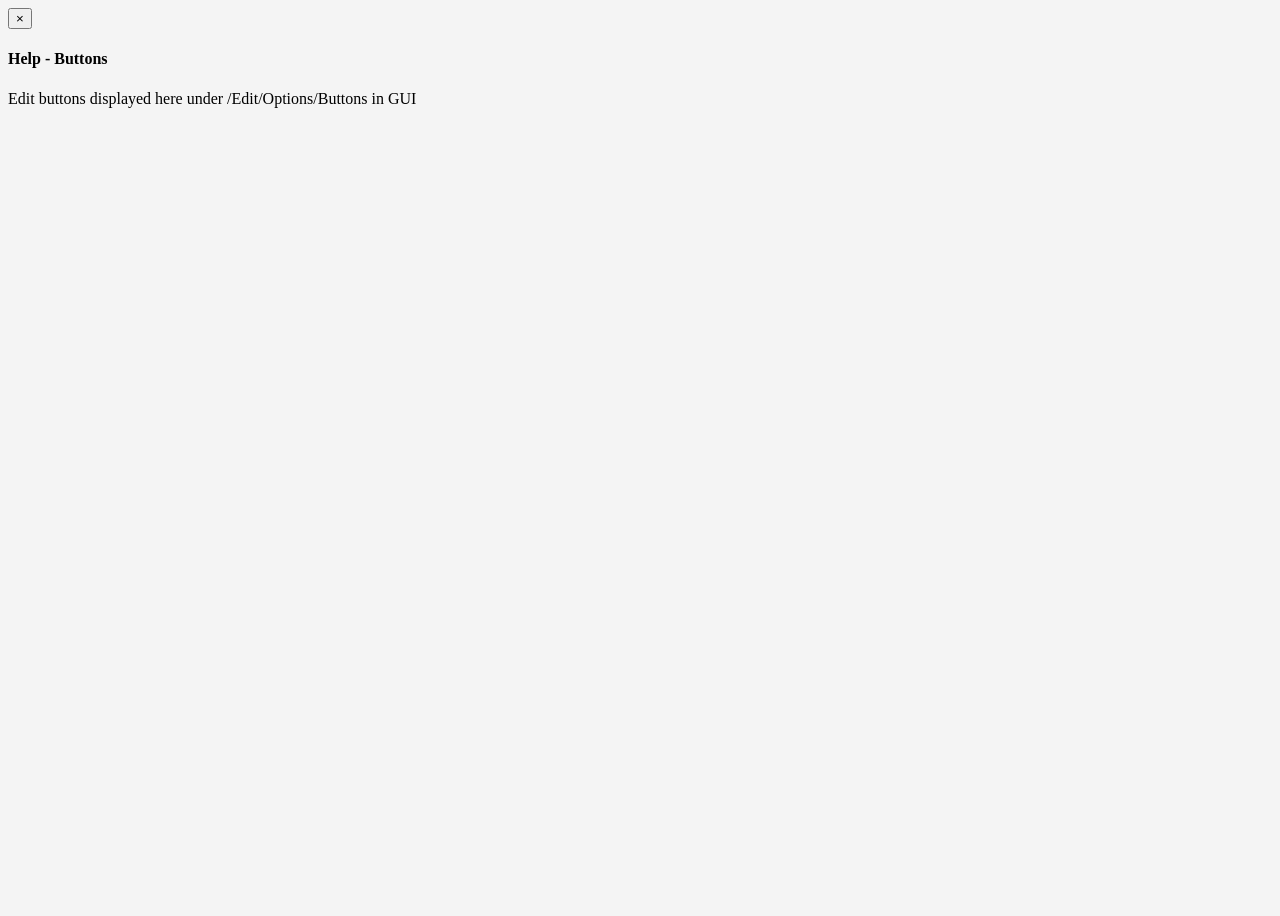
==== bin/xScheduleWeb/guestbuttons.html @ 97cff4bb "Add ability to have unauthenticated web pages alongside authenticated web UI. guestbuttons.html exam" ====
<!DOCTYPE html>
<html lang="en">
  <head>
    <meta charset="utf-8">
    <meta http-equiv="X-UA-Compatible" content="IE=edge">
    <meta name="viewport" content="width=device-width, initial-scale=1">
    <title>Guest Buttons</title>
    <link rel="apple-touch-icon" sizes="57x57" href="img/favcon/apple-icon-57x57.png">
    <link rel="apple-touch-icon" sizes="60x60" href="img/favcon/apple-icon-60x60.png">
    <link rel="apple-touch-icon" sizes="72x72" href="img/favcon/apple-icon-72x72.png">
    <link rel="apple-touch-icon" sizes="76x76" href="img/favcon/apple-icon-76x76.png">
    <link rel="apple-touch-icon" sizes="114x114" href="img/favcon/apple-icon-114x114.png">
    <link rel="apple-touch-icon" sizes="120x120" href="img/favcon/apple-icon-120x120.png">
    <link rel="apple-touch-icon" sizes="144x144" href="img/favcon/apple-icon-144x144.png">
    <link rel="apple-touch-icon" sizes="152x152" href="img/favcon/apple-icon-152x152.png">
    <link rel="apple-touch-icon" sizes="180x180" href="img/favcon/apple-icon-180x180.png">
    <link rel="icon" type="image/png" sizes="192x192"  href="img/favcon/android-icon-192x192.png">
    <link rel="icon" type="image/png" sizes="32x32" href="img/favcon/favicon-32x32.png">
    <link rel="icon" type="image/png" sizes="96x96" href="img/favcon/favicon-96x96.png">
    <link rel="icon" type="image/png" sizes="16x16" href="img/favcon/favicon-16x16.png">
    <link rel="manifest" href="img/favcon/manifest.json">
    <meta name="msapplication-TileColor" content="#ffffff">
    <meta name="msapplication-TileImage" content="img/favcon/ms-icon-144x144.png">
    <meta name="theme-color" content="#ffffff">
    <!-- Bootstrap core CSS -->
    <link href="css/bootstrap.min.css" rel="stylesheet">
    <link href="css/bootstrap-slider.min.css" rel="stylesheet">
    <link href="css/dataTables.bootstrap.min.css" rel="stylesheet">
    <link href="css/bootstrap-colorpicker.min.css" rel="stylesheet">
    <link href="css/style.css" rel="stylesheet">
    <meta name="apple-mobile-web-app-capable" content="yes" />
    <meta name="viewport" content="width=device-width, initial-scale=1.0, maximum-scale=1.0, user-scalable=no">
    <script src="js/assets/jquery.min.js"></script>
    <script src="js/assets/bootstrap.min.js"></script>
    <script src="js/assets/bootstrap-slider.min.js"></script>
    <script src="js/assets/bootstrap-notify.min.js"></script>
    <script src="js/assets/jquery.dataTables.min.js"></script>
    <script src="js/assets/dataTables.bootstrap4.min.js"></script>
    <script src="js/assets/reconnecting-websocket.min.js"></script>
    <script src="js/toggleButtons.js"></script>

<script>

	// Button names must start with GB_ to be displayed on this page ... this allows you to have buttons on the admin UI that are not user accessible

	// Pass is replaced by a valid value when the page is served - assuming you are allowing authenticated pages
	var pass = "!PASS!";
	url = 'ws://' + location.hostname + (location.port ? ':' + location.port : '');
	const socket = new ReconnectingWebSocket(url);

	socket.addEventListener('message', function(event) {
		var response = JSON.parse(event.data);

		if (response.result == 'not logged in') {
			window.location.href = "login.html";
		}
		if (response.result == 'failed' && response.message == 'Login failed.') {
			window.location.href = "login.html";
		}

		//Run Fuction if refrence is set
		if (response.reference != "" && response.reference != undefined) {
			var fun = response.reference;
			var fn = window[fun];
			if (typeof fn === "function") {
				fn(response);
			} else {
			notification('Unknown Reference Function: "' + response.reference + '"', 'danger', '0');
			}
		}
	});

	$(document).ready(function() {
		if (pass == "!" + "PASS" + "!") pass = "";
		setTimeout(function(){
			loadButtonsData();
		},500);
	})

	function notification(message, color, priority) {
		// priority   //
		// "" = always //
		// 1 = debug   //
		//console.log(uiSettings.notificationLevel);
		$.notify({
			// options
			message: message
			}, {
			// settings
		  type: color
		});
	}

	function loadButtonsData(){
	  if (socket.readyState <= '1') {
		socket.send('{"Type":"Query","Query":"GetButtons", "Reference":"populateButtons","Pass":"'+pass+'"}');
	  }else{
		setTimeout(function(){
			loadButtonsData();
		},500);
	  }
	}

	function runCommand(name, param, reference) {

		if (socket.readyState <= '1') {
			if (param == undefined) {
				if (reference == undefined) {
					socket.send('{"Type":"Command","Command":"' + name + '","Pass":"'+pass+'"}');
				} else {
					socket.send('{"Type":"Command","Command":"' + name + '","Reference":"' + reference + '","Pass":"'+pass+'"}');
				}
			} else {
				if (reference == undefined) {
					socket.send('{"Type":"Command","Command":"' + name + '","Parameters":"' + param + '","Pass":"'+pass+'"}');
				} else {
					socket.send('{"Type":"Command","Command":"' + name + '","Parameters":"' + param + '", "Reference":"' + reference + '","Pass":"'+pass+'"}');
				}
			}
		}
		else {
			console.log("Websocket not open!");
		}
	}

	function populateButtons(response){
	  console.log(response);
	  for (var i = 0; i < response.buttons.length; i++) {

		// only add buttons prefixed by GB_
		if (response.buttons[i].label.startsWith("GB_"))
		{
			var l = response.buttons[i].label.substring(3);
			if (response.buttons[i].color == "default"){
			  var color = "btn-default";
			}else if (response.buttons[i].color == "blue"){
			  var color = "btn-primary";
			}else if (response.buttons[i].color == "green"){
			  var color = "btn-success";
			}else if (response.buttons[i].color == "cyan"){
			  var color = "btn-info";
			}else if (response.buttons[i].color == "orange"){
			  var color = "btn-warning";
			}else if (response.buttons[i].color == "red"){
			  var color = "btn-danger";
			}

			var button = `<button onclick="runCommand('PressButton', 'id:`+response.buttons[i].id+`', '')" class="btn `+color+` bigButtons"><wbr>`+l+`</wbr></button>`;
			$('#buttonContainer').append(button);
		}
	  }
	}

	</script>
  </head>
  <body>
	<div class="container">
	  <div id='buttonContainer' class="bigbutton-container">
	  </div>
	</div>

	<div class="modal fade" id="help" tabindex="-1" role="dialog" aria-labelledby="myModalLabel">
	  <div class="modal-dialog" role="document">
		<div class="modal-content">
		  <div class="modal-header">
			<button type="button" class="close" data-dismiss="modal" aria-label="Close"><span aria-hidden="true">&times;</span></button>
			<h4 class="modal-title" id="myModalLabel">Help - Buttons</h4>
		  </div>
		  <div class="modal-body">
			<p>Edit buttons displayed here under /Edit/Options/Buttons in GUI</p>
		</div>
	  </div>
	  </div>
	</div>
  </body>
 </html>
---- bin/xScheduleWeb/css/style.css ----
body{
  background:#f4f4f4;
  min-height: 100vh;
}

/* Navbar */
.navbar{
  min-height: 33px !important;
  margin-bottom:0;
  border-radius:0;
  width: 100%
}

.navbar-nav > li > a, .navbar-brand{
  padding-top:6px !important;
  padding-bottom:0 !important;
  height: 33px;
}

.navbar-default {
  background-color: #fff;
  border-color: rgba(0, 0, 0, .5);
  position: fixed;
  z-index: 5;
}
}
.navbar-default .navbar-brand {
  color: #ecf0f1;
}
.navbar-default .navbar-brand:hover,
.navbar-default .navbar-brand:focus {
  color: rgba(255, 255, 255, 255);
}
.navbar-default .navbar-text {
  color: #ecf0f1;
}
.navbar-default .navbar-nav > li > a {
  color: #ecf0f1;
}
.navbar-default .navbar-nav > li > a:hover,
.navbar-default .navbar-nav > li > a:focus {
  color: rgba(0, 0, 0, .5);
}
.navbar-default .navbar-nav > .active > a,
.navbar-default .navbar-nav > .active > a:hover,
.navbar-default .navbar-nav > .active > a:focus {
  color: #fff;
  background-color: rgba(0, 0, 0, .5);
}
.navbar-default .navbar-nav > .open > a,
.navbar-default .navbar-nav > .open > a:hover,
.navbar-default .navbar-nav > .open > a:focus {
  color: #fff;
  background-color: rgba(0, 0, 0, .5);
}
.navbar-default .navbar-toggle {
  border-color: #c0392b;
}
.navbar-default .navbar-toggle:hover,
.navbar-default .navbar-toggle:focus {
  background-color: #c0392b;
}
.navbar-default .navbar-toggle .icon-bar {
  background-color: #ecf0f1;
}
.navbar-default .navbar-collapse,
.navbar-default .navbar-form {
  border-color: #ecf0f1;
}
.navbar-default .navbar-link {
  color: #ecf0f1;
}
.navbar-default .navbar-link:hover {
  color: #ffbbbc;
}

/* Custom */
.main-color-bg{
  background-color: #004800 !important;
  border-color: #004800 !important;
  color:#ffffff !important;
}

.disableSelection{
-webkit-touch-callout: none;
-webkit-user-select: none;
-khtml-user-select: none;
-moz-user-select: none;
-ms-user-select: none;
user-select: none;
outline: 0;
height: 95vh;
}

.notSoBigButtons{
   position: relative;
   width: 24%;
   /*min-width: 165px;*/
   min-height: 150px;
   margin-right: 3px;
   margin-bottom: 3px;
 }
 @media notSoBigButtons and (max-width: 500px) {
   min-width: 48%;
}

 .buttonLabel{
   white-space: pre-line;
   vertical-align: middle;
   overflow-wrap: break-word;
}

 .bigButtons{
   position: relative;
   width: 49%;
   /*min-width: 165px;*/
   height: 0;
   padding-bottom: 26%;
   padding-top: 24%;
   margin-right: 3px;
   margin-bottom: 3px;
   word-break: break-all;
 }
 @media bigButtons and (max-width: 500px) {
   min-width: 48%;
}

.navbar-default .navbar-brand{
  color: #fff;}


/* Header */
#header{
  background:#2e2e2e;
  color:#ffffff;
  padding-bottom: 10px;
  margin-bottom: 15px;
  padding-top: 40px;
  margin-bottom: 15px;
}

#header .create{
  padding-top: 20px;
}

/* Breadcrumb */
.breadcrumb{
  background:#cccccc;
  color:#333333;
}

.breadcrumb a{
  color:#333333;
}

/* Progress Bars */
.progress-bar{
  background:#333333;
  color:#ffffff;
}

.dash-box{
  text-align:center;
}
#pageContent {
    min-height: 100%;
}

#login{
  margin-top:30px;
}
#main {
    overflow: auto;
    padding-bottom: 100px;
}

/* Footer */
.footer-box{
  clear: both;
height: 40px;
padding-top: 0;
width: 100%;
position: fixed;
bottom: 0;
}
#footer{
  background:#2e2e2e;
  color:#ffffff;
  text-align:center;
  padding:11px;
}


@media (max-width: 767px) {
  .navbar-default .navbar-nav .open .dropdown-menu > li > a {
    color: #ecf0f1;
  }
  .navbar-default .navbar-nav .open .dropdown-menu > li > a:hover,
  .navbar-default .navbar-nav .open .dropdown-menu > li > a:focus {
    color: #ffbbbc;
  }
  .navbar-default .navbar-nav .open .dropdown-menu > .active > a,
  .navbar-default .navbar-nav .open .dropdown-menu > .active > a:hover,
  .navbar-default .navbar-nav .open .dropdown-menu > .active > a:focus {
    color: #ffbbbc;
    background-color: #c0392b;
  }
}

.header-fixed {
    width: 100%
}

.header-fixed > thead,
.header-fixed > tbody,
.header-fixed > thead > tr,
.header-fixed > tbody > tr,
.header-fixed > thead > tr > th,
.header-fixed > tbody > tr > td {
    display: block;
}

.header-fixed > tbody > tr:after,
.header-fixed > thead > tr:after {
    content: ' ';
    display: block;
    visibility: hidden;
    clear: both;
}

.header-fixed > tbody {
    overflow-y: auto;
    height: 150px;
}

.header-fixed > tbody > tr > td,
.header-fixed > thead > tr > th {
    width: 20%;
    float: left;
}

.nav-buttons {
  padding-top: 20px;
}
.nav-buttons button {
  margin: 0px 0px 0px 2px;
}

.btn-xyzzy{
  padding: 40px 40px;
}

tr {
width: 100%;
display: inline-table;
table-layout: fixed;
}

/*table{
 height:300px;              // <-- Select the height of the table
 display: -moz-groupbox;    // Firefox Bad Effect
}*/
/*tbody{
  overflow-y: scroll;
  height: 300px;            //  <-- Select the height of the body
  width: 80%;
  position: absolute;
}*/

/* SMS Plugin styles */
.btn-filled-red {
    background-color: #e68983;
	border: 5;
	border-radius: 14px;
	width: 100px;
	padding-top: 5px;
	padding-bottom: 5px;
    &:hover {
        background-color: darken($color, 10);
    }
}
.btn-filled-red:hover {
    background-color: #b56a65;
}

.btn-filled-green {
    background-color: #8bf794;
	border: 5;
	padding-top: 5px;
	padding-bottom: 5px;
	border-radius: 14px;
	width: 100px;
    &:hover {
        background-color: darken($color, 10);
    }
}
.btn-filled-green:hover {
    background-color: #65b56c;
}

.btn-filled-amber {
    background-color: #f7d88b;
	border: 5;
	padding-top: 5px;
	padding-bottom: 5px;
	border-radius: 14px;
	width: 100px;
    &:hover {
        background-color: darken($color, 10);
    }
}
.btn-filled-amber:hover {
    background-color: #b09a64;
}
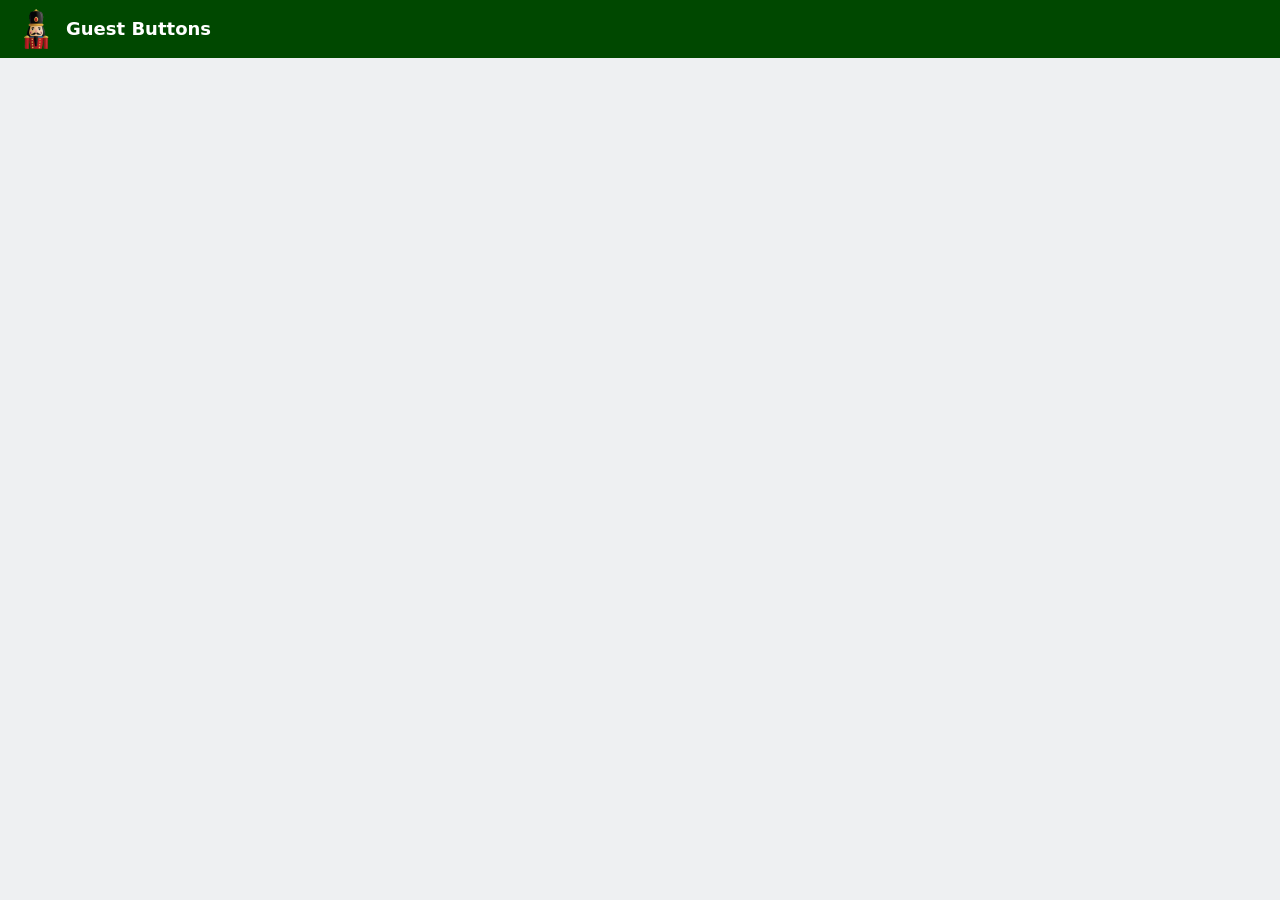
==== commit c3da00e7: "Merge bb9cda55d9ffb405e2612d2743915d44508b09d5 into fb04f9dc1e97277a47a6a11e895563896b0280e7" ====
--- a/bin/xScheduleWeb/guestbuttons.html
+++ b/bin/xScheduleWeb/guestbuttons.html
@@ -3,7 +3,6 @@
   <head>
     <meta charset="utf-8">
     <meta http-equiv="X-UA-Compatible" content="IE=edge">
-    <meta name="viewport" content="width=device-width, initial-scale=1">
     <title>Guest Buttons</title>
     <link rel="apple-touch-icon" sizes="57x57" href="img/favcon/apple-icon-57x57.png">
     <link rel="apple-touch-icon" sizes="60x60" href="img/favcon/apple-icon-60x60.png">
@@ -29,7 +28,15 @@
     <link href="css/bootstrap-colorpicker.min.css" rel="stylesheet">
     <link href="css/style.css" rel="stylesheet">
     <meta name="apple-mobile-web-app-capable" content="yes" />
-    <meta name="viewport" content="width=device-width, initial-scale=1.0, maximum-scale=1.0, user-scalable=no">
+    <meta name="viewport" content="width=device-width, initial-scale=1.0, maximum-scale=1.0, user-scalable=no, viewport-fit=cover">
+    <script>
+      try {
+        var t = localStorage.getItem('xsTheme');
+        if (t == 'light' || t == 'dark') document.documentElement.setAttribute('data-theme', t);
+        var v = JSON.parse(localStorage.getItem('xsColorVars') || '{}');
+        for (var k in v) document.documentElement.style.setProperty(k, v[k]);
+      } catch (e) {}
+    </script>
     <script src="js/assets/jquery.min.js"></script>
     <script src="js/assets/bootstrap.min.js"></script>
     <script src="js/assets/bootstrap-slider.min.js"></script>
@@ -45,7 +52,7 @@
 
 	// Pass is replaced by a valid value when the page is served - assuming you are allowing authenticated pages
 	var pass = "!PASS!";
-	url = 'ws://' + location.hostname + (location.port ? ':' + location.port : '');
+	url = (window.location.protocol === 'https:' ? 'wss://' : 'ws://') + location.hostname + (location.port ? ':' + location.port : '');
 	const socket = new ReconnectingWebSocket(url);
 
 	socket.addEventListener('message', function(event) {
@@ -58,6 +65,16 @@
 			window.location.href = "login.html";
 		}
 
+		if (response.score == undefined && response.highscore == undefined) {
+			if (response.status != undefined) {
+				handleStatus(response);
+			}
+
+			if (response.result == 'failed') {
+				notification('Failed: ' + response.message, 'danger', '0');
+			}
+		}
+
 		//Run Fuction if refrence is set
 		if (response.reference != "" && response.reference != undefined) {
 			var fun = response.reference;
@@ -65,7 +82,7 @@
 			if (typeof fn === "function") {
 				fn(response);
 			} else {
-			notification('Unknown Reference Function: "' + response.reference + '"', 'danger', '0');
+				notification('Unknown Reference Function: "' + response.reference + '"', 'danger', '0');
 			}
 		}
 	});
@@ -101,6 +118,11 @@
 	  }
 	}
 
+	function handleStatus(response)
+	{
+		// add anything here to handle the once per second status updates from xSchedule
+	}
+
 	function runCommand(name, param, reference) {
 
 		if (socket.readyState <= '1') {
@@ -124,38 +146,32 @@
 	}
 
 	function populateButtons(response){
-	  console.log(response);
+	  var colors = ['green', 'red', 'blue', 'cyan', 'orange'];
 	  for (var i = 0; i < response.buttons.length; i++) {
 
 		// only add buttons prefixed by GB_
 		if (response.buttons[i].label.startsWith("GB_"))
 		{
-			var l = response.buttons[i].label.substring(3);
-			if (response.buttons[i].color == "default"){
-			  var color = "btn-default";
-			}else if (response.buttons[i].color == "blue"){
-			  var color = "btn-primary";
-			}else if (response.buttons[i].color == "green"){
-			  var color = "btn-success";
-			}else if (response.buttons[i].color == "cyan"){
-			  var color = "btn-info";
-			}else if (response.buttons[i].color == "orange"){
-			  var color = "btn-warning";
-			}else if (response.buttons[i].color == "red"){
-			  var color = "btn-danger";
-			}
-
-			var button = `<button onclick="runCommand('PressButton', 'id:`+response.buttons[i].id+`', '')" class="btn `+color+` bigButtons"><wbr>`+l+`</wbr></button>`;
+			var l = $('<div>').text(response.buttons[i].label.substring(3)).html();
+			var color = colors.indexOf(response.buttons[i].color) >= 0 ? response.buttons[i].color : 'default';
+			var button = `<button onclick="runCommand('PressButton', 'id:`+response.buttons[i].id+`', '')" class="ub ub-`+color+`">`+l+`</button>`;
 			$('#buttonContainer').append(button);
 		}
 	  }
+	  if ($('#buttonContainer').children().length == 0)
+		$('#buttonContainer').html('<p class="xs-empty">There are no buttons to press right now.</p>');
 	}
 
 	</script>
   </head>
   <body>
-	<div class="container">
-	  <div id='buttonContainer' class="bigbutton-container">
+	<nav id="nav" class="xs-nav">
+	  <div class="xs-bar">
+		<span id="header" class="xs-brand"><img src="img/xlights.png" alt="xLights"><span id="headerName">Guest Buttons</span></span>
+	  </div>
+	</nav>
+	<div class="xs-wrap">
+	  <div id='buttonContainer' class="bigbutton-container xs-bigbtns">
 	  </div>
 	</div>
 
--- a/bin/xScheduleWeb/css/style.css
+++ b/bin/xScheduleWeb/css/style.css
@@ -1,214 +1,357 @@
-body{
-  background:#f4f4f4;
-  min-height: 100vh;
-}
-
-/* Navbar */
-.navbar{
-  min-height: 33px !important;
-  margin-bottom:0;
-  border-radius:0;
+/* Theme tokens. The accent and top bar colors come from the "Nav Color" setting (see applyNavColor in core.js);
+   the values here are the defaults for the original green. */
+:root {
+  --bg: #eef0f2;
+  --panel: #ffffff;
+  --line: #dddddd;
+  --stripe: #f7f8f9;
+  --text: #1b1f24;
+  --muted: #5b6470;
+  --btn: #ffffff;
+  --btn-line: #c8c8c8;
+  --btn-hover: #f2f3f5;
+  --track: #e3e3e3;
+  --ok-bg: #e3f4e8;   --ok: #1e7b3c;
+  --wait-bg: #fff3d6; --wait: #8a5a00;
+  --bad-bg: #fdecea;  --bad: #b42318;
+  --off-bg: #eeeeee;  --off: #4f5864;
+  --nav-bg: var(--nav-color, #004800);
+  --nav-fg: var(--nav-fg-color, #ffffff);
+  --nav-fg-rgb: var(--nav-fg-rgb-l, 255, 255, 255);
+  --accent: var(--accent-l, #004800);
+  --on-accent: var(--on-accent-l, #ffffff);
+  --accent-soft: var(--accent-soft-l, #e0ebe0);
+  --accent-text: var(--accent-text-l, #004800);
+  --font: system-ui, -apple-system, "Segoe UI", Roboto, "Helvetica Neue", Arial, sans-serif;
+}
+@media (prefers-color-scheme: dark) {
+  :root:not([data-theme="light"]) {
+    --bg: #1c1c1c; --panel: #262626; --line: #3a3a3a; --stripe: #2b2b2b; --text: #e6e9ed; --muted: #a2aab4;
+    --btn: #333333; --btn-line: #4a4a4a; --btn-hover: #3c3c3c; --track: #404040;
+    --ok-bg: #1d3527; --ok: #86e3a6; --wait-bg: #3a2f17; --wait: #f5c66b;
+    --bad-bg: #3d2220; --bad: #ffa39a; --off-bg: #353535; --off: #b4bbc4;
+    --accent: var(--accent-d, #4d8a4d); --on-accent: var(--on-accent-d, #ffffff);
+    --accent-soft: var(--accent-soft-d, #263826); --accent-text: var(--accent-text-d, #9cc79c);
+    color-scheme: dark;
+  }
+}
+:root[data-theme="dark"] {
+  --bg: #1c1c1c; --panel: #262626; --line: #3a3a3a; --stripe: #2b2b2b; --text: #e6e9ed; --muted: #a2aab4;
+  --btn: #333333; --btn-line: #4a4a4a; --btn-hover: #3c3c3c; --track: #404040;
+  --ok-bg: #1d3527; --ok: #86e3a6; --wait-bg: #3a2f17; --wait: #f5c66b;
+  --bad-bg: #3d2220; --bad: #ffa39a; --off-bg: #353535; --off: #b4bbc4;
+  --accent: var(--accent-d, #4d8a4d); --on-accent: var(--on-accent-d, #ffffff);
+  --accent-soft: var(--accent-soft-d, #263826); --accent-text: var(--accent-text-d, #9cc79c);
+  color-scheme: dark;
+}
+
+html, body { background: var(--bg); color: var(--text); }
+body { font-family: var(--font); min-height: 100vh; }
+a { color: var(--accent-text); }
+a:hover, a:focus { color: var(--accent-text); }
+[hidden] { display: none !important; }
+:focus-visible { outline: 2px solid var(--accent); outline-offset: 2px; }
+
+/* Top bar */
+.xs-nav { position: sticky; top: 0; z-index: 1000; background: var(--nav-bg); color: var(--nav-fg); }
+.xs-bar { display: flex; align-items: center; gap: 16px; height: 58px; padding: 0 16px; max-width: 1400px; margin: 0 auto; }
+.xs-brand { display: flex; align-items: center; gap: 10px; min-width: 0; color: var(--nav-fg); cursor: pointer; text-decoration: none; }
+.xs-brand:hover, .xs-brand:focus { color: var(--nav-fg); text-decoration: none; }
+.xs-brand img { height: 40px; width: auto; flex: none; }
+.xs-brand #headerName { font-size: 18px; font-weight: 650; white-space: nowrap; overflow: hidden; text-overflow: ellipsis; }
+.xs-tabs { display: flex; height: 100%; margin: 0; padding: 0; list-style: none; }
+.xs-tabs > li { position: relative; display: flex; }
+.xs-tabs > li > a { display: flex; align-items: center; gap: 4px; padding: 0 12px; color: var(--nav-fg); opacity: 0.8; text-decoration: none; border-bottom: 3px solid transparent; border-top: 3px solid transparent; cursor: pointer; white-space: nowrap; font-weight: 500; }
+.xs-tabs > li > a:hover, .xs-tabs > li > a:focus { opacity: 1; color: var(--nav-fg); text-decoration: none; }
+.xs-tabs > li.active > a { opacity: 1; border-bottom-color: var(--nav-fg); }
+.xs-right { margin-left: auto; display: flex; align-items: center; gap: 8px; }
+.xs-chip { display: inline-flex; align-items: center; gap: 6px; height: 30px; padding: 0 11px; border-radius: 999px; border: 0; font-size: 13px; font-weight: 600; white-space: nowrap; cursor: pointer; background: rgba(var(--nav-fg-rgb), 0.14); color: var(--nav-fg); }
+.xs-chip:hover { background: rgba(var(--nav-fg-rgb), 0.22); }
+.xs-chip .dot { width: 8px; height: 8px; border-radius: 50%; background: #4ade80; flex: none; }
+.xs-chip.is-warn .dot { background: #fbbf24; }
+.xs-chip.is-bad { background: #c4362c; color: #ffffff; }
+.xs-chip.is-bad .dot { background: #ffffff; }
+.xs-chip svg { flex: none; }
+.xs-iconbtn { width: 34px; height: 34px; display: inline-grid; place-items: center; border-radius: 8px; border: 0; background: rgba(var(--nav-fg-rgb), 0.12); color: var(--nav-fg); cursor: pointer; padding: 0; }
+.xs-iconbtn:hover { background: rgba(var(--nav-fg-rgb), 0.22); }
+.xs-right .dropdown-menu { right: 0; left: auto; margin-top: 8px; }
+.xs-narrow-only { display: none !important; }
+
+/* Quick controls switched off in settings (body classes set by populateUI) */
+body.xs-no-random #random,
+body.xs-no-steplooping #steplooping,
+body.xs-no-playlistlooping #playlistlooping,
+body.xs-no-outputtolights #outputtolights,
+body.xs-no-brightnessLevel #brightnessGroup,
+body.xs-no-volumeMute #volumeSliderWrap,
+body.xs-no-volumeMute.xs-no-toggleMute #volumeGroup,
+body.xs-no-volumeMute.xs-no-toggleMute.xs-no-brightnessLevel #levels { display: none !important; }
+
+/* Phone bottom bar */
+.xs-bottom { display: none; }
+
+/* Pages */
+#pageContent { min-height: calc(100vh - 58px - 56px); }
+.xs-wrap { max-width: 1400px; margin: 0 auto; padding: 18px 16px; }
+.xs-home { display: grid; grid-template-columns: minmax(0, 1fr) 320px; gap: 16px; align-items: start; }
+.xs-col { display: grid; gap: 16px; min-width: 0; }
+.xs-card { background: var(--panel); border: 1px solid var(--line); border-radius: 12px; min-width: 0; }
+.xs-card-h { display: flex; align-items: center; gap: 8px; padding: 12px 16px; border-bottom: 1px solid var(--line); min-height: 48px; }
+.xs-card-h h2 { margin: 0; font-size: 14px; font-weight: 650; }
+.xs-card-h .sub { color: var(--muted); font-size: 12.5px; margin-left: auto; white-space: nowrap; }
+.xs-card-h h2 ~ .xs-btn { margin-left: auto; }
+.xs-empty { padding: 14px 16px; color: var(--muted); margin: 0; }
+
+/* Buttons */
+.xs-btn { display: inline-flex; align-items: center; justify-content: center; gap: 6px; height: 34px; padding: 0 14px; border-radius: 8px; border: 1px solid var(--btn-line); background: var(--btn); color: var(--text); font-size: 13.5px; font-weight: 500; cursor: pointer; white-space: nowrap; text-decoration: none; }
+.xs-btn:hover, .xs-btn:focus { background: var(--btn-hover); color: var(--text); text-decoration: none; }
+.xs-btn-primary { background: var(--accent); border-color: transparent; color: var(--on-accent); font-weight: 600; }
+.xs-btn-primary:hover, .xs-btn-primary:focus { background: var(--accent); color: var(--on-accent); filter: brightness(1.08); }
+.xs-btn-sm { height: 28px; padding: 0 10px; font-size: 12.5px; border-radius: 7px; }
+.xs-btn-warn { background: var(--wait); color: var(--panel); border-color: transparent; font-weight: 600; }
+.xs-btn-warn:hover, .xs-btn-warn:focus { background: var(--wait); color: var(--panel); filter: brightness(1.08); }
+
+/* Player */
+.xs-player { padding: 18px 20px 20px; display: grid; gap: 14px; }
+.xs-meta { display: flex; flex-wrap: wrap; gap: 6px 10px; align-items: center; color: var(--muted); font-size: 13px; }
+.xs-meta b { color: var(--text); font-weight: 600; }
+.xs-pill { display: inline-flex; align-items: center; gap: 6px; font-size: 12px; font-weight: 650; padding: 3px 10px; border-radius: 999px; white-space: nowrap; }
+.xs-pill .dot { width: 7px; height: 7px; border-radius: 50%; background: currentColor; }
+.p-ok { background: var(--ok-bg); color: var(--ok); }
+.p-wait { background: var(--wait-bg); color: var(--wait); }
+.p-bad { background: var(--bad-bg); color: var(--bad); }
+.p-off { background: var(--off-bg); color: var(--off); }
+.p-acc { background: var(--accent-soft); color: var(--accent-text); }
+.xs-step { margin: 0; font-size: 28px; font-weight: 650; line-height: 1.2; letter-spacing: -0.01em; overflow-wrap: anywhere; }
+.xs-prog { display: grid; gap: 6px; }
+.xs-track { height: 8px; border-radius: 999px; background: var(--track); overflow: hidden; }
+.xs-fill { height: 100%; width: 0; background: var(--accent); border-radius: inherit; transition: width 0.9s linear; }
+.xs-times { display: flex; justify-content: space-between; gap: 8px; font-size: 12.5px; color: var(--muted); font-variant-numeric: tabular-nums; }
+.xs-next { font-size: 13.5px; color: var(--muted); }
+.xs-next b { color: var(--text); font-weight: 600; }
+.xs-transport { display: flex; align-items: center; gap: 10px; flex-wrap: wrap; }
+.xs-tbtn { width: 46px; height: 46px; border-radius: 50%; border: 1px solid var(--btn-line); background: var(--btn); color: var(--text); display: inline-grid; place-items: center; cursor: pointer; padding: 0; }
+.xs-tbtn:hover { background: var(--btn-hover); }
+.xs-tbtn.big { width: 58px; height: 58px; background: var(--accent); color: var(--on-accent); border-color: transparent; }
+.xs-tbtn.big:hover { background: var(--accent); filter: brightness(1.08); }
+.xs-toggles { display: flex; gap: 6px; flex-wrap: wrap; margin-left: auto; }
+.xs-toggle { display: inline-flex; align-items: center; gap: 6px; height: 34px; padding: 0 12px; border-radius: 8px; border: 1px solid var(--btn-line); background: var(--btn); color: var(--muted); font-size: 13px; cursor: pointer; }
+.xs-toggle:hover { background: var(--btn-hover); }
+.xs-toggle[aria-pressed="true"] { background: var(--accent-soft); border-color: var(--accent); color: var(--accent-text); font-weight: 600; }
+.xs-idle h3 { margin: 0; font-size: 22px; font-weight: 650; }
+.xs-idle p { margin: 0; color: var(--muted); }
+.xs-row-btns { display: flex; flex-wrap: wrap; gap: 8px; }
+.xs-notice { display: grid; gap: 8px; padding: 12px 14px; border-radius: 10px; background: var(--wait-bg); color: var(--wait); }
+.xs-notice p { color: inherit; }
+
+/* Volume and brightness */
+.xs-levels { display: grid; grid-template-columns: repeat(auto-fit, minmax(240px, 1fr)); gap: 12px 24px; padding: 14px 20px 16px; border-top: 1px solid var(--line); }
+.xs-level { display: grid; grid-template-columns: auto minmax(0, 1fr) auto; gap: 10px; align-items: center; }
+.xs-level > button { width: 36px; height: 36px; border-radius: 8px; border: 1px solid var(--btn-line); background: var(--btn); color: var(--text); display: grid; place-items: center; cursor: pointer; padding: 0; }
+.xs-level > button[aria-pressed="true"] { background: var(--bad-bg); color: var(--bad); border-color: transparent; }
+.xs-level label { display: grid; gap: 2px; margin: 0; font-size: 12px; font-weight: 500; color: var(--muted); }
+.xs-level output { font-variant-numeric: tabular-nums; font-size: 13px; color: var(--muted); min-width: 5ch; text-align: right; }
+.xs-level input[type=range] { width: 100%; accent-color: var(--accent); margin: 4px 0; }
+
+/* Lists */
+.xs-list { list-style: none; margin: 0; padding: 4px 0; }
+.xs-item { display: grid; grid-template-columns: 30px minmax(0, 1fr) auto 60px auto; align-items: center; gap: 10px; padding: 8px 16px; }
+.xs-item + .xs-item { border-top: 1px solid var(--line); }
+.xs-item .n { color: var(--muted); font-variant-numeric: tabular-nums; font-size: 12.5px; text-align: right; }
+.xs-item .name { min-width: 0; overflow-wrap: anywhere; }
+.xs-item .name small { display: block; color: var(--muted); font-size: 12.5px; }
+.xs-item .len { color: var(--muted); font-variant-numeric: tabular-nums; text-align: right; font-size: 13px; }
+.xs-item.cur { background: var(--accent-soft); }
+.xs-item.cur .name { font-weight: 650; color: var(--accent-text); }
+.xs-item .acts { display: flex; gap: 6px; justify-content: flex-end; }
+.xs-item.pl { grid-template-columns: minmax(0, 1fr) auto 60px auto; }
+.xs-item.pl .name b { font-weight: 600; }
+.xs-hover-btn { opacity: 0; }
+.xs-item:hover .xs-hover-btn, .xs-item:focus-within .xs-hover-btn, .xs-item.cur .xs-hover-btn { opacity: 1; }
+@media (hover: none) { .xs-hover-btn { opacity: 1; } }
+
+/* Controllers and schedule */
+.xs-ctrl { display: grid; grid-template-columns: auto minmax(0, 1fr) auto; gap: 2px 10px; align-items: center; padding: 9px 16px; }
+.xs-ctrl + .xs-ctrl { border-top: 1px solid var(--line); }
+.xs-ctrl .dot { width: 9px; height: 9px; border-radius: 50%; background: var(--off); }
+.xs-ctrl .dot.ok { background: var(--ok); }
+.xs-ctrl .dot.bad { background: var(--bad); }
+.xs-ctrl .dot.wait { background: var(--wait); }
+.xs-ctrl .nm { min-width: 0; overflow-wrap: anywhere; font-weight: 500; }
+.xs-sched { display: grid; grid-template-columns: minmax(0, 1fr) auto; gap: 10px; padding: 9px 16px; align-items: baseline; }
+.xs-sched + .xs-sched { border-top: 1px solid var(--line); }
+.xs-sched .when { color: var(--muted); font-size: 12.5px; font-variant-numeric: tabular-nums; white-space: nowrap; }
+
+/* User buttons. Colors match the button colors chosen in xSchedule. */
+.ub { position: relative; border: 0; border-radius: 10px; padding: 10px; font-weight: 600; cursor: pointer; text-align: center; min-height: 48px; overflow-wrap: anywhere; white-space: pre-line; line-height: 1.3; }
+.ub:hover { filter: brightness(1.08); }
+.ub:active { filter: brightness(0.92); }
+.ub-green { background: #2f8f4e; color: #ffffff; }
+.ub-red { background: #c4362c; color: #ffffff; }
+.ub-blue { background: #2563c9; color: #ffffff; }
+.ub-cyan { background: #138aa8; color: #ffffff; }
+.ub-orange { background: #c87410; color: #ffffff; }
+.ub-default { background: var(--btn); color: var(--text); border: 1px solid var(--btn-line); }
+.ub .tag { position: absolute; top: 7px; right: 7px; font-size: 10.5px; font-weight: 650; background: rgba(0, 0, 0, 0.25); color: #ffffff; padding: 1px 7px; border-radius: 999px; }
+.ub-default .tag { background: var(--off-bg); color: var(--off); }
+.xs-qb .ub .tag { display: none; }
+.xs-qb { display: grid; grid-template-columns: 1fr 1fr; gap: 8px; padding: 12px 16px 16px; }
+.xs-bigbtns { display: grid; grid-template-columns: repeat(auto-fill, minmax(180px, 1fr)); gap: 12px; padding: 16px; }
+.xs-bigbtns .ub { min-height: 120px; font-size: 18px; }
+.xs-note { padding: 0 16px 16px; margin: 0; color: var(--muted); font-size: 12.5px; overflow-wrap: anywhere; }
+
+/* Settings */
+.xs-narrow { max-width: 760px; }
+.xs-form { padding: 16px; display: grid; gap: 18px; }
+.xs-field { display: grid; gap: 6px; margin: 0; }
+.xs-field > span, .xs-field > legend { font-size: 13px; font-weight: 600; color: var(--muted); border: 0; margin: 0; padding: 0; }
+.xs-field small { color: var(--muted); font-size: 12.5px; }
+.xs-checks { display: grid; grid-template-columns: repeat(auto-fill, minmax(220px, 1fr)); gap: 8px 16px; }
+.xs-checks label { display: flex; gap: 8px; align-items: center; font-weight: 400; margin: 0; }
+.xs-checks input { accent-color: var(--accent); width: 17px; height: 17px; margin: 0; }
+.xs-actions { display: flex; gap: 8px; justify-content: flex-end; flex-wrap: wrap; }
+.xs-about { color: var(--muted); font-size: 12.5px; padding: 12px 16px; border-top: 1px solid var(--line); }
+
+/* Footer */
+#footer { text-align: center; padding: 18px 16px 22px; color: var(--muted); font-size: 12.5px; }
+#footer a { color: var(--muted); cursor: pointer; }
+
+/* Login and guest pages */
+.xs-solo { max-width: 420px; margin: 0 auto; padding: 48px 16px; display: grid; gap: 18px; }
+.xs-solo-brand { display: flex; align-items: center; gap: 12px; justify-content: center; }
+.xs-solo-brand img { height: 56px; }
+.xs-solo-brand h1 { margin: 0; font-size: 24px; font-weight: 650; }
+#error { color: var(--bad); }
+#error:empty { display: none; }
+
+@media (max-width: 980px) {
+  .xs-home { grid-template-columns: minmax(0, 1fr); }
+}
+@media (max-width: 860px) {
+  .xs-tabs, .xs-wide-only { display: none !important; }
+  .xs-narrow-only { display: block !important; }
+  .xs-bar { height: 52px; gap: 10px; padding: 0 12px; }
+  .xs-brand img { height: 34px; }
+  .xs-brand #headerName { font-size: 16px; }
+  .xs-chip .label { display: none; }
+  .xs-chip { padding: 0 9px; }
+  .xs-bottom { display: grid; grid-template-columns: repeat(5, 1fr); position: fixed; left: 0; right: 0; bottom: 0; z-index: 1000; background: var(--panel); border-top: 1px solid var(--line); padding-bottom: env(safe-area-inset-bottom, 0px); }
+  .xs-bottom a { display: grid; justify-items: center; gap: 2px; padding: 8px 0 9px; font-size: 11px; color: var(--muted); text-decoration: none; cursor: pointer; }
+  .xs-bottom a:hover, .xs-bottom a:focus { color: var(--text); text-decoration: none; }
+  .xs-bottom a.active { color: var(--accent-text); font-weight: 650; }
+  body { padding-bottom: calc(60px + env(safe-area-inset-bottom, 0px)); }
+  .xs-wrap { padding: 12px; }
+  .xs-home, .xs-col { gap: 12px; }
+  .xs-player { padding: 16px; }
+  .xs-step { font-size: 23px; }
+  .xs-transport { justify-content: center; gap: 14px; }
+  .xs-tbtn { width: 54px; height: 54px; }
+  .xs-tbtn.big { width: 70px; height: 70px; }
+  .xs-toggles { margin-left: 0; width: 100%; justify-content: center; }
+  .xs-levels { padding: 14px 16px; }
+  .xs-item { grid-template-columns: 24px minmax(0, 1fr) auto 44px auto; gap: 8px; padding: 9px 12px; }
+  .xs-item .xs-hover-btn { opacity: 1; width: 36px; height: 36px; padding: 0; border-radius: 50%; }
+  .xs-item .xs-hover-btn .txt { display: none; }
+  .xs-item.pl { grid-template-columns: minmax(0, 1fr) auto 44px auto; }
+  .xs-bigbtns { grid-template-columns: 1fr 1fr; padding: 12px; }
+  .xs-bigbtns .ub { min-height: 100px; font-size: 16px; }
+}
+@media (prefers-reduced-motion: reduce) { .xs-fill { transition: none; } }
+
+/* Bootstrap 3 theming, so plugin pages and dialogs follow the theme */
+.main-color-bg { background-color: var(--accent) !important; border-color: var(--accent) !important; color: var(--on-accent) !important; }
+.panel, .panel-default { background: var(--panel); border-color: var(--line); }
+.panel-default > .panel-heading { background: var(--stripe); border-color: var(--line); color: var(--text); }
+.panel-footer { background: var(--stripe); border-color: var(--line); }
+.table { color: var(--text); }
+.table > thead > tr > th, .table > tbody > tr > td, .table > tbody > tr > th, .table > tfoot > tr > td { border-color: var(--line); }
+.table-bordered, .table-bordered > thead > tr > th, .table-bordered > tbody > tr > td, .table-bordered > tbody > tr > th { border-color: var(--line); }
+.table-striped > tbody > tr:nth-of-type(odd) { background: var(--stripe); }
+.table-hover > tbody > tr:hover { background: var(--btn-hover); }
+.btn-default { background: var(--btn); border-color: var(--btn-line); color: var(--text); }
+.btn-default:hover, .btn-default:focus, .btn-default:active, .btn-default.active { background: var(--btn-hover); border-color: var(--btn-line); color: var(--text); }
+.form-control { background: var(--btn); border-color: var(--btn-line); color: var(--text); }
+.form-control:focus { border-color: var(--accent); box-shadow: 0 0 0 2px var(--accent-soft); }
+.list-group-item { background: var(--panel); border-color: var(--line); color: var(--text); }
+a.list-group-item { color: var(--text); }
+a.list-group-item:hover, a.list-group-item:focus { background: var(--btn-hover); color: var(--text); }
+.modal-content { background: var(--panel); border-color: var(--line); color: var(--text); }
+.modal-header, .modal-footer { border-color: var(--line); }
+.close { color: var(--text); text-shadow: none; }
+.dropdown-menu { background: var(--panel); border-color: var(--line); border-radius: 10px; padding: 6px; box-shadow: 0 8px 24px rgba(0, 0, 0, 0.18); }
+.dropdown-menu > li > a { color: var(--text); padding: 7px 12px; border-radius: 6px; cursor: pointer; }
+.dropdown-menu > li > a:hover, .dropdown-menu > li > a:focus { background: var(--accent-soft); color: var(--accent-text); }
+.dropdown-menu .divider { background: var(--line); }
+.dropdown-header { color: var(--muted); }
+.well { background: var(--panel); border-color: var(--line); box-shadow: none; }
+.pagination > li > a, .pagination > li > span { background: var(--panel); border-color: var(--line); color: var(--accent-text); }
+.pagination > .active > a, .pagination > .active > span { background: var(--accent); border-color: var(--accent); color: var(--on-accent); }
+legend { color: var(--text); border-color: var(--line); }
+.progress { background: var(--track); }
+.progress-bar { background: var(--accent); color: var(--on-accent); }
+.dataTables_wrapper { color: var(--text); }
+
+/* Kept for plugins */
+.disableSelection {
+  -webkit-touch-callout: none;
+  -webkit-user-select: none;
+  -khtml-user-select: none;
+  -moz-user-select: none;
+  -ms-user-select: none;
+  user-select: none;
+  outline: 0;
+  height: 95vh;
+}
+
+.notSoBigButtons {
+  position: relative;
+  width: 24%;
+  min-height: 150px;
+  margin-right: 3px;
+  margin-bottom: 3px;
+}
+
+.buttonLabel {
+  white-space: pre-line;
+  vertical-align: middle;
+  overflow-wrap: break-word;
+}
+
+.bigButtons {
+  position: relative;
+  width: 49%;
+  height: 0;
+  padding-bottom: 26%;
+  padding-top: 24%;
+  margin-right: 3px;
+  margin-bottom: 3px;
+  word-break: break-all;
+}
+
+#main {
+  overflow: auto;
+  padding-bottom: 24px;
+}
+
+#login {
+  margin-top: 30px;
+}
+
+.dash-box {
+  text-align: center;
+}
+
+.breadcrumb {
+  background: var(--stripe);
+  color: var(--text);
+}
+
+.breadcrumb a {
+  color: var(--text);
+}
+
+.header-fixed {
   width: 100%
-}
-
-.navbar-nav > li > a, .navbar-brand{
-  padding-top:6px !important;
-  padding-bottom:0 !important;
-  height: 33px;
-}
-
-.navbar-default {
-  background-color: #fff;
-  border-color: rgba(0, 0, 0, .5);
-  position: fixed;
-  z-index: 5;
-}
-}
-.navbar-default .navbar-brand {
-  color: #ecf0f1;
-}
-.navbar-default .navbar-brand:hover,
-.navbar-default .navbar-brand:focus {
-  color: rgba(255, 255, 255, 255);
-}
-.navbar-default .navbar-text {
-  color: #ecf0f1;
-}
-.navbar-default .navbar-nav > li > a {
-  color: #ecf0f1;
-}
-.navbar-default .navbar-nav > li > a:hover,
-.navbar-default .navbar-nav > li > a:focus {
-  color: rgba(0, 0, 0, .5);
-}
-.navbar-default .navbar-nav > .active > a,
-.navbar-default .navbar-nav > .active > a:hover,
-.navbar-default .navbar-nav > .active > a:focus {
-  color: #fff;
-  background-color: rgba(0, 0, 0, .5);
-}
-.navbar-default .navbar-nav > .open > a,
-.navbar-default .navbar-nav > .open > a:hover,
-.navbar-default .navbar-nav > .open > a:focus {
-  color: #fff;
-  background-color: rgba(0, 0, 0, .5);
-}
-.navbar-default .navbar-toggle {
-  border-color: #c0392b;
-}
-.navbar-default .navbar-toggle:hover,
-.navbar-default .navbar-toggle:focus {
-  background-color: #c0392b;
-}
-.navbar-default .navbar-toggle .icon-bar {
-  background-color: #ecf0f1;
-}
-.navbar-default .navbar-collapse,
-.navbar-default .navbar-form {
-  border-color: #ecf0f1;
-}
-.navbar-default .navbar-link {
-  color: #ecf0f1;
-}
-.navbar-default .navbar-link:hover {
-  color: #ffbbbc;
-}
-
-/* Custom */
-.main-color-bg{
-  background-color: #004800 !important;
-  border-color: #004800 !important;
-  color:#ffffff !important;
-}
-
-.disableSelection{
--webkit-touch-callout: none;
--webkit-user-select: none;
--khtml-user-select: none;
--moz-user-select: none;
--ms-user-select: none;
-user-select: none;
-outline: 0;
-height: 95vh;
-}
-
-.notSoBigButtons{
-   position: relative;
-   width: 24%;
-   /*min-width: 165px;*/
-   min-height: 150px;
-   margin-right: 3px;
-   margin-bottom: 3px;
- }
- @media notSoBigButtons and (max-width: 500px) {
-   min-width: 48%;
-}
-
- .buttonLabel{
-   white-space: pre-line;
-   vertical-align: middle;
-   overflow-wrap: break-word;
-}
-
- .bigButtons{
-   position: relative;
-   width: 49%;
-   /*min-width: 165px;*/
-   height: 0;
-   padding-bottom: 26%;
-   padding-top: 24%;
-   margin-right: 3px;
-   margin-bottom: 3px;
-   word-break: break-all;
- }
- @media bigButtons and (max-width: 500px) {
-   min-width: 48%;
-}
-
-.navbar-default .navbar-brand{
-  color: #fff;}
-
-
-/* Header */
-#header{
-  background:#2e2e2e;
-  color:#ffffff;
-  padding-bottom: 10px;
-  margin-bottom: 15px;
-  padding-top: 40px;
-  margin-bottom: 15px;
-}
-
-#header .create{
-  padding-top: 20px;
-}
-
-/* Breadcrumb */
-.breadcrumb{
-  background:#cccccc;
-  color:#333333;
-}
-
-.breadcrumb a{
-  color:#333333;
-}
-
-/* Progress Bars */
-.progress-bar{
-  background:#333333;
-  color:#ffffff;
-}
-
-.dash-box{
-  text-align:center;
-}
-#pageContent {
-    min-height: 100%;
-}
-
-#login{
-  margin-top:30px;
-}
-#main {
-    overflow: auto;
-    padding-bottom: 100px;
-}
-
-/* Footer */
-.footer-box{
-  clear: both;
-height: 40px;
-padding-top: 0;
-width: 100%;
-position: fixed;
-bottom: 0;
-}
-#footer{
-  background:#2e2e2e;
-  color:#ffffff;
-  text-align:center;
-  padding:11px;
-}
-
-
-@media (max-width: 767px) {
-  .navbar-default .navbar-nav .open .dropdown-menu > li > a {
-    color: #ecf0f1;
-  }
-  .navbar-default .navbar-nav .open .dropdown-menu > li > a:hover,
-  .navbar-default .navbar-nav .open .dropdown-menu > li > a:focus {
-    color: #ffbbbc;
-  }
-  .navbar-default .navbar-nav .open .dropdown-menu > .active > a,
-  .navbar-default .navbar-nav .open .dropdown-menu > .active > a:hover,
-  .navbar-default .navbar-nav .open .dropdown-menu > .active > a:focus {
-    color: #ffbbbc;
-    background-color: #c0392b;
-  }
-}
-
-.header-fixed {
-    width: 100%
 }
 
 .header-fixed > thead,
@@ -217,98 +360,192 @@
 .header-fixed > tbody > tr,
 .header-fixed > thead > tr > th,
 .header-fixed > tbody > tr > td {
-    display: block;
+  display: block;
 }
 
 .header-fixed > tbody > tr:after,
 .header-fixed > thead > tr:after {
-    content: ' ';
-    display: block;
-    visibility: hidden;
-    clear: both;
+  content: ' ';
+  display: block;
+  visibility: hidden;
+  clear: both;
 }
 
 .header-fixed > tbody {
-    overflow-y: auto;
-    height: 150px;
+  overflow-y: auto;
+  height: 150px;
 }
 
 .header-fixed > tbody > tr > td,
 .header-fixed > thead > tr > th {
-    width: 20%;
-    float: left;
+  width: 20%;
+  float: left;
 }
 
 .nav-buttons {
   padding-top: 20px;
 }
+
 .nav-buttons button {
   margin: 0px 0px 0px 2px;
 }
 
-.btn-xyzzy{
+.btn-xyzzy {
   padding: 40px 40px;
 }
 
 tr {
-width: 100%;
-display: inline-table;
-table-layout: fixed;
-}
-
-/*table{
- height:300px;              // <-- Select the height of the table
- display: -moz-groupbox;    // Firefox Bad Effect
-}*/
-/*tbody{
-  overflow-y: scroll;
-  height: 300px;            //  <-- Select the height of the body
-  width: 80%;
-  position: absolute;
-}*/
-
-/* SMS Plugin styles */
+  width: 100%;
+  display: inline-table;
+  table-layout: fixed;
+}
+
+/* SMS plugin */
 .btn-filled-red {
-    background-color: #e68983;
-	border: 5;
-	border-radius: 14px;
-	width: 100px;
-	padding-top: 5px;
-	padding-bottom: 5px;
-    &:hover {
-        background-color: darken($color, 10);
-    }
+  background-color: #e68983;
+  border: 5;
+  border-radius: 14px;
+  width: 100px;
+  padding-top: 5px;
+  padding-bottom: 5px;
 }
 .btn-filled-red:hover {
-    background-color: #b56a65;
+  background-color: #b56a65;
 }
 
 .btn-filled-green {
-    background-color: #8bf794;
-	border: 5;
-	padding-top: 5px;
-	padding-bottom: 5px;
-	border-radius: 14px;
-	width: 100px;
-    &:hover {
-        background-color: darken($color, 10);
-    }
+  background-color: #8bf794;
+  border: 5;
+  padding-top: 5px;
+  padding-bottom: 5px;
+  border-radius: 14px;
+  width: 100px;
 }
 .btn-filled-green:hover {
-    background-color: #65b56c;
+  background-color: #65b56c;
 }
 
 .btn-filled-amber {
-    background-color: #f7d88b;
-	border: 5;
-	padding-top: 5px;
-	padding-bottom: 5px;
-	border-radius: 14px;
-	width: 100px;
-    &:hover {
-        background-color: darken($color, 10);
-    }
+  background-color: #f7d88b;
+  border: 5;
+  padding-top: 5px;
+  padding-bottom: 5px;
+  border-radius: 14px;
+  width: 100px;
 }
 .btn-filled-amber:hover {
-    background-color: #b09a64;
-}+  background-color: #b09a64;
+}
+
+/* Calendar */
+.xs-cal-c0 { --cb: #2563c9; --cs: #e6eefb; --ct: #1f56b0; }
+.xs-cal-c1 { --cb: #0f766e; --cs: #ddf2ef; --ct: #0b5d57; }
+.xs-cal-c2 { --cb: #7c3aed; --cs: #efe7fd; --ct: #5b21b6; }
+.xs-cal-c3 { --cb: #c2410c; --cs: #fdebdd; --ct: #9a3412; }
+.xs-cal-c4 { --cb: #be185d; --cs: #fce7f1; --ct: #9d174d; }
+.xs-cal-c5 { --cb: #334155; --cs: #e5e8ec; --ct: #1e293b; }
+.xs-cal-c6 { --cb: #15803d; --cs: #dcf2e3; --ct: #14532d; }
+.xs-cal-c7 { --cb: #92400e; --cs: #f6e9d9; --ct: #78350f; }
+@media (prefers-color-scheme: dark) {
+  :root:not([data-theme="light"]) .xs-cal-c0 { --cb: #6ea8fe; --cs: #22344f; --ct: #a9cbff; }
+  :root:not([data-theme="light"]) .xs-cal-c1 { --cb: #4fd1c5; --cs: #17332f; --ct: #8de5db; }
+  :root:not([data-theme="light"]) .xs-cal-c2 { --cb: #b794f6; --cs: #2e2445; --ct: #cdb5fa; }
+  :root:not([data-theme="light"]) .xs-cal-c3 { --cb: #fb923c; --cs: #3b2616; --ct: #fdba74; }
+  :root:not([data-theme="light"]) .xs-cal-c4 { --cb: #f472b6; --cs: #3a1e2c; --ct: #f9a8d4; }
+  :root:not([data-theme="light"]) .xs-cal-c5 { --cb: #94a3b8; --cs: #2c323a; --ct: #cbd5e1; }
+  :root:not([data-theme="light"]) .xs-cal-c6 { --cb: #4ade80; --cs: #173322; --ct: #86efac; }
+  :root:not([data-theme="light"]) .xs-cal-c7 { --cb: #f59e0b; --cs: #3a2c14; --ct: #fcd34d; }
+}
+:root[data-theme="dark"] .xs-cal-c0 { --cb: #6ea8fe; --cs: #22344f; --ct: #a9cbff; }
+:root[data-theme="dark"] .xs-cal-c1 { --cb: #4fd1c5; --cs: #17332f; --ct: #8de5db; }
+:root[data-theme="dark"] .xs-cal-c2 { --cb: #b794f6; --cs: #2e2445; --ct: #cdb5fa; }
+:root[data-theme="dark"] .xs-cal-c3 { --cb: #fb923c; --cs: #3b2616; --ct: #fdba74; }
+:root[data-theme="dark"] .xs-cal-c4 { --cb: #f472b6; --cs: #3a1e2c; --ct: #f9a8d4; }
+:root[data-theme="dark"] .xs-cal-c5 { --cb: #94a3b8; --cs: #2c323a; --ct: #cbd5e1; }
+:root[data-theme="dark"] .xs-cal-c6 { --cb: #4ade80; --cs: #173322; --ct: #86efac; }
+:root[data-theme="dark"] .xs-cal-c7 { --cb: #f59e0b; --cs: #3a2c14; --ct: #fcd34d; }
+
+.xs-cal-bar { display: flex; align-items: center; gap: 8px; flex-wrap: wrap; padding: 14px 16px 10px; }
+.xs-cal-bar h2 { margin: 0 8px; font-size: 20px; font-weight: 700; }
+.xs-cal-nav { width: 34px; padding: 0; }
+.xs-cal-check { margin: 0 0 0 auto; display: inline-flex; align-items: center; gap: 6px; font-weight: 500; font-size: 13px; color: var(--muted); }
+.xs-cal-grid { display: grid; grid-template-columns: repeat(7, minmax(0, 1fr)); gap: 6px; padding: 0 16px; }
+.xs-cal-head { padding-bottom: 6px; }
+.xs-cal-head span { font-size: 12px; font-weight: 650; color: var(--muted); text-transform: uppercase; letter-spacing: .04em; padding: 0 6px; }
+#calGrid { padding-bottom: 16px; transition: opacity .15s; }
+#calGrid.xs-cal-loading { opacity: .5; }
+.xs-cal-cell { min-height: 104px; display: flex; flex-direction: column; gap: 3px; padding: 6px; border-radius: 8px; border: 1px solid var(--line); background: var(--panel); color: var(--text); text-align: left; font: inherit; cursor: pointer; overflow: hidden; min-width: 0; }
+.xs-cal-cell:hover { border-color: var(--btn-line); }
+.xs-cal-cell.out { background: var(--stripe); }
+.xs-cal-cell.out .n { color: var(--muted); }
+.xs-cal-cell.hol { background: var(--wait-bg); }
+.xs-cal-cell.sel { border: 2px solid var(--accent); padding: 5px; }
+.xs-cal-cell .hd { display: flex; align-items: center; gap: 6px; min-width: 0; }
+.xs-cal-cell .n { font-weight: 700; font-size: 13px; padding: 0 2px; }
+.xs-cal-cell.today .n { min-width: 24px; height: 24px; display: inline-grid; place-items: center; border-radius: 12px; background: var(--accent); color: var(--on-accent); font-size: 12.5px; }
+.xs-cal-cell .h { font-size: 11px; font-weight: 650; color: var(--wait); white-space: nowrap; overflow: hidden; text-overflow: ellipsis; min-width: 0; }
+.xs-cal-clash { margin-left: auto; font-size: 10.5px; font-weight: 700; color: var(--bad); border: 1.5px solid var(--bad); border-radius: 999px; padding: 0 6px; flex: none; }
+.xs-cal-chip { display: flex; align-items: center; gap: 5px; height: 21px; padding: 0 6px; border-radius: 6px; font-size: 11.5px; white-space: nowrap; overflow: hidden; color: var(--ct); background: var(--cs); box-shadow: inset 3px 0 0 var(--cb); min-width: 0; }
+.xs-cal-chip b { font-weight: 700; flex: none; }
+.xs-cal-chip span { overflow: hidden; text-overflow: ellipsis; }
+.xs-cal-chip.skipped { background: transparent; box-shadow: none; border: 1px dashed var(--muted); opacity: .8; }
+.xs-cal-chip.skipped span { text-decoration: line-through; }
+.xs-cal-chip.inactive { background: transparent; box-shadow: none; border: 1px dashed var(--muted); color: var(--muted); }
+.xs-cal-more { font-size: 11.5px; color: var(--muted); padding-left: 4px; }
+
+.xs-cal-strip { padding: 12px 16px 6px; display: grid; gap: 7px; overflow-x: auto; }
+.xs-cal-row { display: flex; gap: 12px; align-items: center; min-width: 640px; }
+.xs-cal-row .lbl { width: 190px; flex: none; display: flex; align-items: center; gap: 8px; min-width: 0; }
+.xs-cal-row .nm { min-width: 0; display: grid; font-weight: 600; font-size: 13.5px; }
+.xs-cal-row .nm small { font-weight: 400; color: var(--muted); font-size: 12px; overflow: hidden; text-overflow: ellipsis; white-space: nowrap; }
+.xs-cal-hours { flex: 1; position: relative; height: 16px; }
+.xs-cal-hours span { position: absolute; top: 0; transform: translateX(-50%); font-size: 11.5px; color: var(--muted); white-space: nowrap; }
+.xs-cal-hours span.first { transform: none; }
+.xs-cal-hours span.last { transform: translateX(-100%); }
+.xs-cal-track { flex: 1; position: relative; height: 26px; }
+.xs-cal-track.lights { height: 28px; border-radius: 6px; background: var(--track); overflow: hidden; }
+.xs-cal-seg { position: absolute; top: 0; bottom: 0; box-sizing: border-box; border-radius: 6px; display: flex; align-items: center; padding: 0 8px; font-size: 12px; white-space: nowrap; overflow: hidden; text-overflow: ellipsis; }
+.xs-cal-seg.st-plays { background: var(--cb); color: var(--panel); font-weight: 600; }
+.lights .xs-cal-seg { border-radius: 0; }
+.xs-cal-seg.st-hidden { background: repeating-linear-gradient(135deg, var(--cs) 0 6px, transparent 6px 12px); border: 1px solid var(--cs); color: var(--ct); }
+.xs-cal-seg.st-clash { background: var(--cs); border: 2px solid var(--bad); color: var(--bad); font-weight: 650; }
+.xs-cal-seg.dashed, .xs-cal-seg.st-done { border: 1.5px dashed var(--muted); color: var(--muted); }
+.xs-cal-now { position: absolute; top: 0; bottom: 0; width: 2px; background: var(--bad); }
+.xs-cal-dot { width: 10px; height: 10px; border-radius: 50%; background: var(--cb); flex: none; }
+.xs-cal-sub { margin: 0; padding: 12px 16px 4px; font-size: 12px; font-weight: 700; color: var(--muted); text-transform: uppercase; letter-spacing: .05em; display: flex; align-items: center; gap: 8px; }
+.xs-cal-ag { display: flex; align-items: center; gap: 10px; padding: 9px 16px; }
+.xs-cal-ag + .xs-cal-ag { border-top: 1px solid var(--line); }
+.xs-cal-ag .bar { width: 4px; align-self: stretch; border-radius: 2px; background: var(--cb); flex: none; }
+.xs-cal-ag .nm { flex: 1; min-width: 0; display: grid; }
+.xs-cal-ag .nm b { font-weight: 600; overflow-wrap: anywhere; }
+.xs-cal-ag .nm small { color: var(--muted); font-size: 12.5px; }
+.xs-cal-ag .nm small.bad { color: var(--bad); font-weight: 600; }
+.xs-cal-ag.off { opacity: .6; }
+.xs-cal-pri { font-size: 12px; color: var(--muted); font-variant-numeric: tabular-nums; }
+.xs-cal-season { padding: 12px 16px 14px; display: grid; gap: 10px; }
+.xs-cal-range { display: flex; gap: 8px; align-items: flex-end; flex-wrap: wrap; }
+.xs-cal-range label { display: grid; gap: 3px; margin: 0; font-size: 12px; font-weight: 600; color: var(--muted); }
+.xs-cal-range input { height: 34px; padding: 0 8px; border: 1px solid var(--btn-line); border-radius: 8px; background: var(--btn); color: var(--text); font: inherit; font-size: 13.5px; }
+.xs-cal-nights { display: flex; flex-wrap: wrap; gap: 3px; }
+.xs-cal-nights span { width: 12px; height: 26px; border-radius: 3px; background: var(--accent); }
+.xs-cal-nights span.hol { background: var(--wait); }
+.xs-cal-nights span.clash { background: transparent; border: 2px solid var(--bad); box-sizing: border-box; }
+.xs-cal-nights span.none { background: var(--bad); }
+.xs-cal-season .xs-cal-sub { padding: 6px 0 2px; }
+.xs-cal-find { margin: 0; padding-left: 18px; font-size: 13px; }
+.xs-cal-find li + li { margin-top: 3px; }
+.xs-cal-find li.more { list-style: none; margin-left: -18px; color: var(--muted); }
+@media (max-width: 860px) {
+  .xs-cal-bar { padding: 12px 12px 8px; }
+  .xs-cal-bar h2 { font-size: 17px; flex: 1; text-align: center; }
+  .xs-cal-check { margin: 0; width: 100%; }
+  .xs-cal-grid { gap: 3px; padding: 0 8px; }
+  .xs-cal-head span { text-align: center; padding: 0; font-size: 11px; }
+  .xs-cal-cell { min-height: 50px; padding: 4px 2px; gap: 3px; flex-direction: row; flex-wrap: wrap; justify-content: center; align-content: flex-start; }
+  .xs-cal-cell.sel { padding: 3px 1px; }
+  .xs-cal-cell .hd { justify-content: center; width: 100%; }
+  .xs-cal-cell .h, .xs-cal-clash, .xs-cal-more { display: none; }
+  .xs-cal-chip { width: 6px; height: 6px; padding: 0; border-radius: 50%; background: var(--cb); box-shadow: none; display: inline-block; }
+  .xs-cal-chip b, .xs-cal-chip span { display: none; }
+  .xs-cal-chip.skipped, .xs-cal-chip.inactive { border: 0; background: var(--muted); opacity: .5; }
+}
